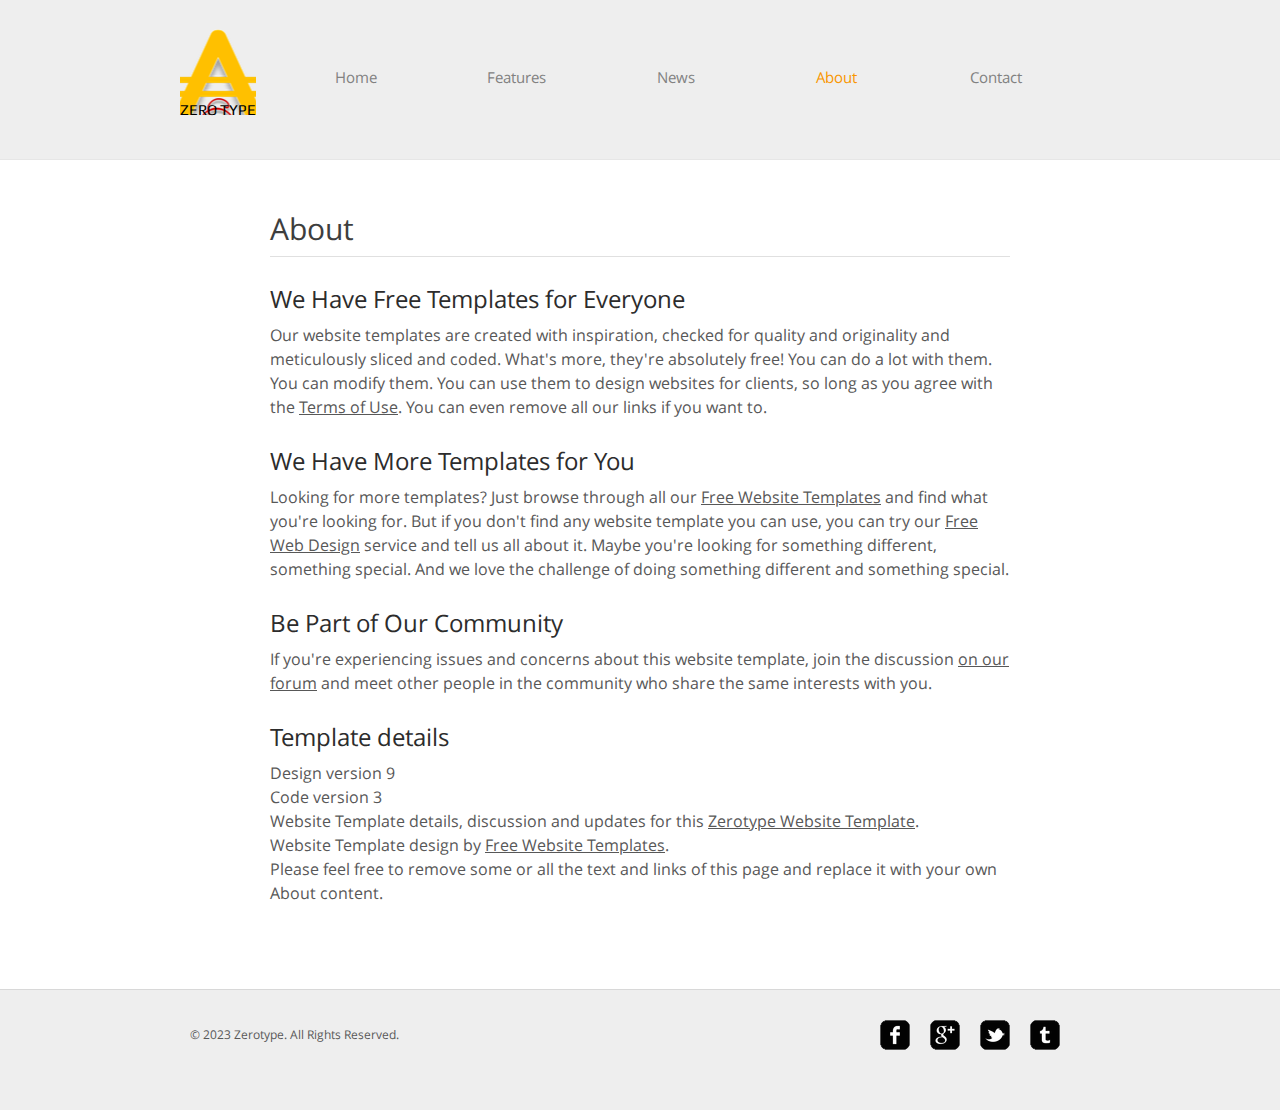
==== about.html @ af9ebb54 "New Template" ====
<!DOCTYPE HTML>
<!-- Website template by freewebsitetemplates.com -->
<html>
<head>
	<meta charset="UTF-8">
	<title>About - Zerotype Website Template</title>
	<link rel="stylesheet" href="css/style.css" type="text/css">
</head>
<body>
	<div id="header">
		<div>
			<div class="logo">
				<a href="index.html">Zero Type</a>
			</div>
			<ul id="navigation">
				<li>
					<a href="index.html">Home</a>
				</li>
				<li>
					<a href="features.html">Features</a>
				</li>
				<li>
					<a href="news.html">News</a>
				</li>
				<li class="active">
					<a href="about.html">About</a>
				</li>
				<li>
					<a href="contact.html">Contact</a>
				</li>
			</ul>
		</div>
	</div>
	<div id="contents">
		<div id="about">
			<h1>About</h1>
			<h2>We Have Free Templates for Everyone</h2>
			<p>
				Our website templates are created with inspiration, checked for quality and originality and meticulously sliced and coded. What's more, they're absolutely free! You can do a lot with them. You can modify them. You can use them to design websites for clients, so long as you agree with the <a href="http://www.freewebsitetemplates.com/about/terms/">Terms of Use</a>. You can even remove all our links if you want to.
			</p>
			<h2>We Have More Templates for You</h2>
			<p>
				Looking for more templates? Just browse through all our <a href="http://www.freewebsitetemplates.com/">Free Website Templates</a> and find what you're looking for. But if you don't find any website template you can use, you can try our <a href="http://www.freewebsitetemplates.com/freewebdesign/">Free Web Design</a> service and tell us all about it. Maybe you're looking for something different, something special. And we love the challenge of doing something different and something special.
			</p>
			<h2>Be Part of Our Community</h2>
			<p>
				If you're experiencing issues and concerns about this website template, join the discussion <a href="http://www.freewebsitetemplates.com/forums/">on our forum</a> and meet other people in the community who share the same interests with you.
			</p>
			<h2>Template details</h2>
			<p>
				Design version 9<br> Code version 3<br> Website Template details, discussion and updates for this <a href="http://www.freewebsitetemplates.com/discuss/zerotype/">Zerotype Website Template</a>.<br> Website Template design by <a href="http://www.freewebsitetemplates.com/">Free Website Templates</a>.<br> Please feel free to remove some or all the text and links of this page and replace it with your own About content.
			</p>
		</div>
	</div>
	<div id="footer">
		<div class="clearfix">
			<div id="connect">
				<a href="http://freewebsitetemplates.com/go/facebook/" target="_blank" class="facebook"></a><a href="http://freewebsitetemplates.com/go/googleplus/" target="_blank" class="googleplus"></a><a href="http://freewebsitetemplates.com/go/twitter/" target="_blank" class="twitter"></a><a href="http://www.freewebsitetemplates.com/misc/contact/" target="_blank" class="tumbler"></a>
			</div>
			<p>
				© 2023 Zerotype. All Rights Reserved.
			</p>
		</div>
	</div>
</body>
</html>
---- css/style.css ----
/* Website template by freewebsitetemplates.com */
@font-face {
	font-family: 'OpenSans';
	src: url('../fonts/OpenSans-Regular.eot');
	src: local('☺'), url('../fonts/OpenSans-Regular.woff') format('woff'), url('../fonts/OpenSans-Regular.ttf') format('truetype'), url('../fonts/OpenSans-Regular.svg') format('svg');
	font-weight: normal;
	font-style: normal;
}
@font-face {
	font-family: 'Play';
	src: url('../fonts/Play-Regular.eot');
	src: local('☺'), url('../fonts/Play-Regular.woff') format('woff'), url('../fonts/Play-Regular.ttf') format('truetype'), url('../fonts/Play-Regular.svg') format('svg');
	font-weight: normal;
	font-style: normal;
}
body {
	background-color: #fff;
	font-family: 'OpenSans';
	margin: 0;
}
img {
	border: 0;
}
.clearfix:after, #contents:after {
	clear:both;
	content:"";
	display:block;
	height:1%;
	line-height:0;
	visibility:hidden;
}
.btn {
	background: url(../images/bg-button.png) no-repeat;
	background-position: 0 -70px;
	color: #fff;
	display: inline-block;
	font: 24px/60px 'OpenSans';
	height: 60px;
	width: 230px;
	text-align: center;
	text-decoration: none;
	text-transform: uppercase;
}
.btn:hover {
	background-position: 0 0;
}
/*------------------------------ HEADER ------------------------------*/
#header {
	background-color: #eee;
	border-bottom: 1px solid #e6e6e6;
	padding: 27px 0;
}
#header > div, #footer > div {
	width: 920px;
	margin: 0 auto;
	padding: 0 20px;
}
/** Logo **/
#header .logo {
	float: left;
	margin-right: 20px;
}
#header .logo a {
	background: url(../images/logo1.png) no-repeat center top;
	color: #000;
	display: block;
	font: 15px/30px 'Play';
	height: 20px;
	width: 76px;
	padding-top: 68px;
	text-decoration: none;
	text-transform: uppercase;
}
/** Navigation **/
#navigation {
	display: inline-block;
	list-style: none;
	line-height: 100px;
	margin: 0;
	padding: 0;
}
#navigation ul {
	display: inline-block;
	list-style: none;
	margin: 0;
	padding: 0;
}
#navigation li {
	float: left;
	width: 160px;
	text-align: center;
}
#navigation li a {
	color: #818181;
	font-size: 15px;
	line-height: 30px;
	text-decoration: none;
}
#navigation li a:hover {
	color: #000;
}
#navigation li.active a {
	color: #f99600;
}
#adbox {
	background: url(../images/bg-adbox.jpg) repeat-x left top;
	height: 380px;
	padding: 60px 0;
}
#adbox > div {
	width: 800px;
	margin: 0 auto;
	padding: 0 80px;
}
#adbox > div img {
	float: right;
	margin-left: 60px;
}
#adbox h1, #adbox h2 {
	color: #2c2c2c;
	font-size: 60px;
	line-height: 60px;
	margin: 0;
	text-transform: uppercase;
}
#adbox h2 {
	font-size: 30px;
	line-height: 36px;
	text-transform: none;
}
#adbox p {
	font-size: 16px;
	line-height: 24px;
	margin: 0;
}
#adbox p span {
	display: block;
	font-size: 12px;
	width: 360px;
	padding: 24px 0;
	text-align: center;
}
#adbox p span b {
	font-weight: normal;
	display: block;
	width: 256px;
}
/*------------------------------ CONTENTS ------------------------------*/
#contents {
	min-height: 510px;
	width: 880px;
	margin: 0 auto;
	padding: 54px 40px;
}
h1 {
	color: #3e3e3e;
	font-size: 30px;
	font-weight: normal;
	line-height: 30px;
	margin: 0 0 30px;
}
h2 {
	color: #2c2c2c;
	font-size: 24px;
	font-weight: normal;
	line-height: 24px;
	margin: 0 0 12px;
}
p {
	color: #585858;
	font-size: 16px;
	line-height: 24px;
	margin: 0 0 30px;
}
p a {
	color: #585858;
}
#tagline h1 {
	margin-left: 20px;
}
#tagline > div {
	float: left;
	width: 400px;
	margin: 0 20px;
}
#contents .features {
	width: 810px;
	margin: 0 auto;
}
.features > div {
	display: inline-block;
	margin: 0 0 30px;
}
.features > div img {
	float: left;
	margin-right: 20px;
	margin-top: 36px;
}
.date {
	float: left;
	height: 78px;
	width: 70px;
	margin-right: 20px;
	border: 1px solid #d5d5d5;
	text-align: center;
}
.date p {
	margin: 12px 0 0;
}
.date p span {
	display: block;
	font-size: 30px;
	margin-bottom: 6px;
}
.author {
	color: #585858;
	display: block;
	font-size: 12px;
}
.more {
	background-color: #727272;
	color: #fff;
	display: inline-block;
	font-size: 14px;
	line-height: 30px;
	width: 100px;
	text-align: center;
	text-decoration: none;
}
.more:hover, .message input[type='submit']:hover {
	background-color: #f99600;
	color: #000;
}
/** main **/
.main {
	float: left;
	background: url(../images/divider.png) repeat-y right top;
	min-height: 100px;
	width: 620px;
	padding-right: 24px;
}
.main h1, .sidebar h1 {
	margin: 0 0 12px;
	position: relative;
	top: -18px;
}
.main h2 span {
	display: block;
	font-size: 12px;
}
/** sidebar **/
.sidebar {
	float: left;
	min-height: 848px;
	width: 216px;
	margin-left: 20px;
}
.sidebar ul, .news {
	list-style: none;
	margin: 0;
	padding: 0;
}
.news li {
	border-top: 1px solid #d5d5d5;
	padding: 24px 30px 0 100px;
	position: relative;
}
.news li .date {
	float: none;
	position: absolute;
	left: 0;
	top: 30px;
}
.news li > p span, .post > span {
	display: block;
	text-align: right;
}
.posts {
	border-top: 1px solid #d5d5d5;
}
.posts li {
	border-bottom: 1px solid #d5d5d5;
	padding: 24px 10px 0;
}
.posts li p {
	font-size: 14px;
}
.posts li .title {
	font-size: 16px;
	font-weight: normal;
	margin: 0 0 12px;
}
.posts li .title a {
	color: #2c2c2c;
	font-size: 16px;
	text-decoration: none;
}
.post {
	width: 785px;
	margin: 0 auto;
}
.post h1 {
	padding-top: 12px;
}
#about {
	width: 740px;
	margin: 0 auto;
}
#about h1, .section h1 {
	border-bottom: 1px solid #e0e0e0;
	padding-bottom: 12px;
}
.section {
	float: left;
	width: 390px;
	margin-right: 50px;
}
.section h1 {
	margin-bottom: 18px;
}
.message input[type='text'], .message textarea {
	color: #aeaeae;
	font-size: 13px;
	height: 33px;
	line-height: 33px;
	width: 380px;
	border: 1px solid #d5d5d5;
	margin: 0 0 6px;
	padding: 0 4px;
}
.message textarea {
	height: 175px;
	overflow: auto;
	resize: none;
}
.message input[type='submit'] {
	float: right;
	background-color: #818181;
	color: #d5d5d5;
	cursor: pointer;
	font: 13px/30px Arial, Helvetica, sans-serif;
	height: 30px;
	border: 0;
	margin: 0;
	padding: 0 10px;
}
.contact {
	background-color: #f8f8f8;
	width: 270px;
	padding: 124px 60px;
	text-align: center;
}
.contact p span {
	color: #2c2c2c;
	display: block;
	font-size: 30px;
	line-height: 36px;
	padding: 18px 0;
}
/*------------------------------ FOOTER ------------------------------*/
#footer {
	background-color: #eee;
	border-top: 1px solid #d8d8d8;
	padding: 30px 0;
}
#footer p {
	font-size: 12px;
	line-height: 30px;
	padding-left: 10px;
}
#connect {
	float: right;
	display: inline-block;
	margin-right: 30px;
}
#connect a {
	background: url(../images/icons.png) no-repeat;
	display: inline-block;
	height: 30px;
	width: 30px;
	margin: 0 10px;
}
#connect a.googleplus {
	background-position: 0 -40px;
}
#connect a.twitter {
	background-position: 0 -80px;
}
#connect a.tumbler {
	background-position: 0 -120px;
}
#connect a.facebook:hover {
	background-position: -40px 0;
}
#connect a.googleplus:hover {
	background-position: -40px -40px;
}
#connect a.twitter:hover {
	background-position: -40px -80px;
}
#connect a.tumbler:hover {
	background-position: -40px -120px;
}
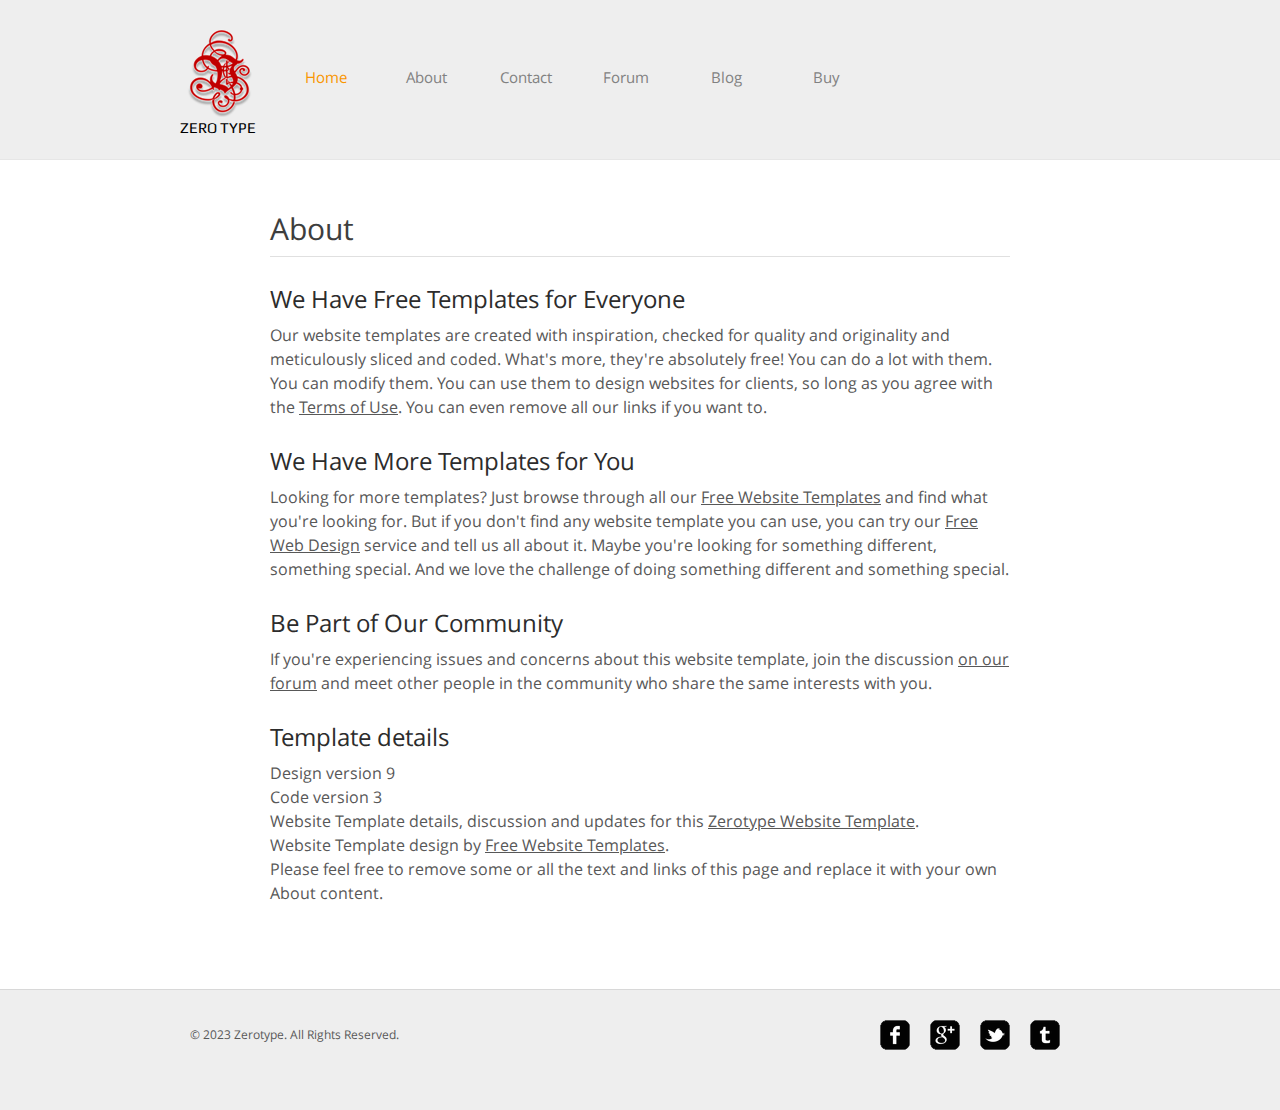
==== commit 50445da6: "New Template" ====
--- a/about.html
+++ b/about.html
@@ -13,20 +13,23 @@
 				<a href="index.html">Zero Type</a>
 			</div>
 			<ul id="navigation">
-				<li>
+				<li class="active">
 					<a href="index.html">Home</a>
 				</li>
 				<li>
-					<a href="features.html">Features</a>
-				</li>
-				<li>
-					<a href="news.html">News</a>
-				</li>
-				<li class="active">
 					<a href="about.html">About</a>
 				</li>
 				<li>
 					<a href="contact.html">Contact</a>
+				</li>
+				<li>
+					<a href="contact.html">Forum</a>
+				</li>
+				<li>
+					<a href="contact.html">Blog</a>
+				</li>
+				<li>
+					<a href="contact.html">Buy</a>
 				</li>
 			</ul>
 		</div>
--- a/css/style.css
+++ b/css/style.css
@@ -61,13 +61,13 @@
 	margin-right: 20px;
 }
 #header .logo a {
-	background: url(../images/logo1.png) no-repeat center top;
+	background: url(../images/word-vsm.png) no-repeat center top;
 	color: #000;
 	display: block;
 	font: 15px/30px 'Play';
 	height: 20px;
 	width: 76px;
-	padding-top: 68px;
+	padding-top: 86px;
 	text-decoration: none;
 	text-transform: uppercase;
 }
@@ -87,7 +87,7 @@
 }
 #navigation li {
 	float: left;
-	width: 160px;
+	width: 100px;
 	text-align: center;
 }
 #navigation li a {
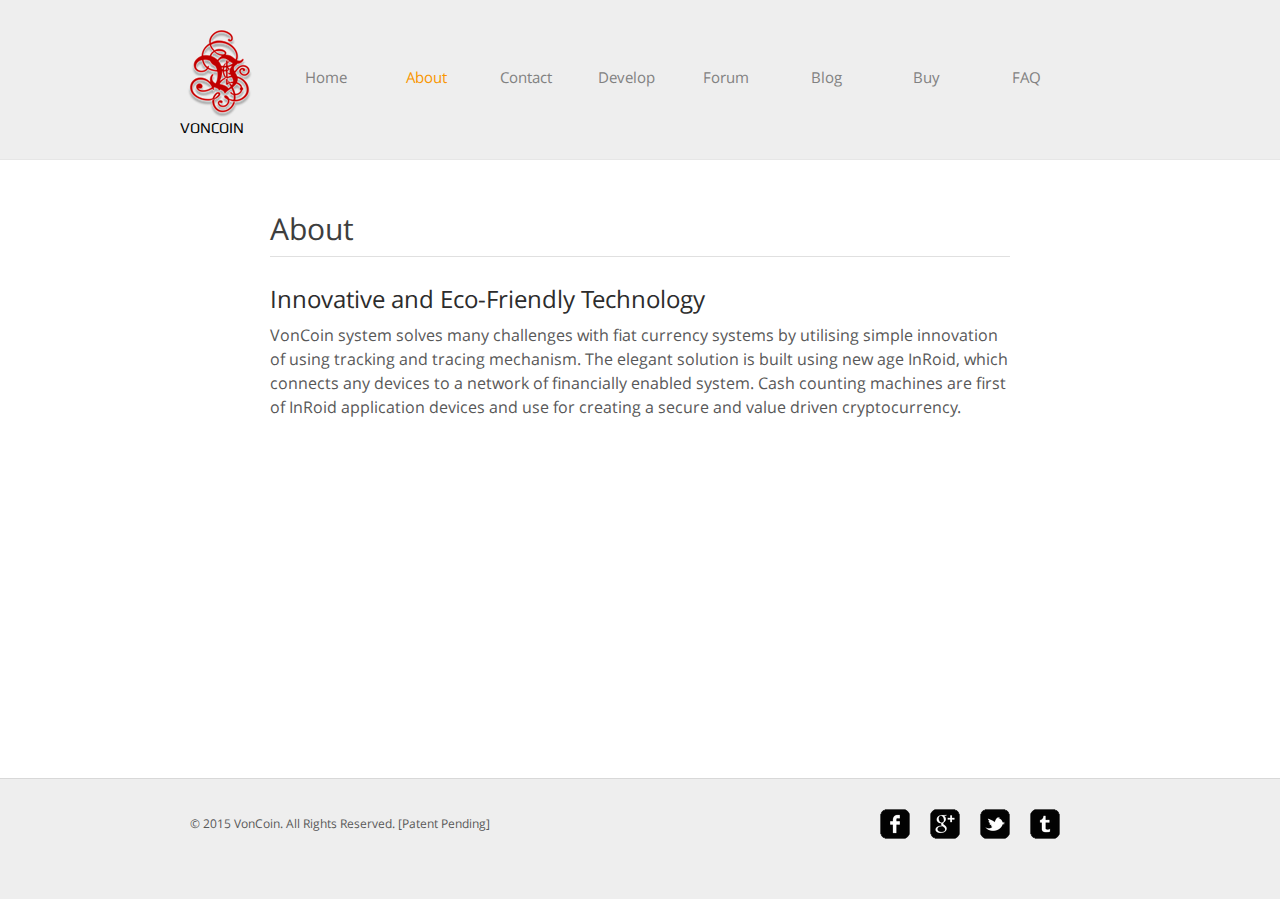
==== commit 0e417e0d: "CNAME to www Content" ====
--- a/about.html
+++ b/about.html
@@ -10,26 +10,32 @@
 	<div id="header">
 		<div>
 			<div class="logo">
-				<a href="index.html">Zero Type</a>
+				<a href="index.html">VonCoin</a>
 			</div>
 			<ul id="navigation">
-				<li class="active">
+				<li>
 					<a href="index.html">Home</a>
 				</li>
-				<li>
+				<li  class="active">
 					<a href="about.html">About</a>
 				</li>
 				<li>
 					<a href="contact.html">Contact</a>
 				</li>
 				<li>
-					<a href="contact.html">Forum</a>
+					<a href="https://github.com/voncoin/core">Develop</a>
 				</li>
 				<li>
-					<a href="contact.html">Blog</a>
+					<a href="http://forum.voncoin.com">Forum</a>
 				</li>
 				<li>
-					<a href="contact.html">Buy</a>
+					<a href="http://inroid.voncoin.com/blogs">Blog</a>
+				</li>
+				<li>
+					<a href="http://inroid.voncoin.com">Buy</a>
+				</li>
+				<li>
+					<a href="faq.html">FAQ</a>
 				</li>
 			</ul>
 		</div>
@@ -37,33 +43,33 @@
 	<div id="contents">
 		<div id="about">
 			<h1>About</h1>
-			<h2>We Have Free Templates for Everyone</h2>
-			<p>
-				Our website templates are created with inspiration, checked for quality and originality and meticulously sliced and coded. What's more, they're absolutely free! You can do a lot with them. You can modify them. You can use them to design websites for clients, so long as you agree with the <a href="http://www.freewebsitetemplates.com/about/terms/">Terms of Use</a>. You can even remove all our links if you want to.
+			<h2>Innovative and Eco-Friendly Technology</h2>
+			<p> VonCoin system solves many challenges with fiat currency systems by utilising simple innovation of using tracking and tracing mechanism. The elegant solution is built using new age InRoid, which connects any devices to a network of financially enabled system.
+				Cash counting machines are first of InRoid application devices and use for creating a secure and value driven cryptocurrency.	
+				  
 			</p>
-			<h2>We Have More Templates for You</h2>
-			<p>
-				Looking for more templates? Just browse through all our <a href="http://www.freewebsitetemplates.com/">Free Website Templates</a> and find what you're looking for. But if you don't find any website template you can use, you can try our <a href="http://www.freewebsitetemplates.com/freewebdesign/">Free Web Design</a> service and tell us all about it. Maybe you're looking for something different, something special. And we love the challenge of doing something different and something special.
-			</p>
-			<h2>Be Part of Our Community</h2>
-			<p>
-				If you're experiencing issues and concerns about this website template, join the discussion <a href="http://www.freewebsitetemplates.com/forums/">on our forum</a> and meet other people in the community who share the same interests with you.
-			</p>
-			<h2>Template details</h2>
-			<p>
-				Design version 9<br> Code version 3<br> Website Template details, discussion and updates for this <a href="http://www.freewebsitetemplates.com/discuss/zerotype/">Zerotype Website Template</a>.<br> Website Template design by <a href="http://www.freewebsitetemplates.com/">Free Website Templates</a>.<br> Please feel free to remove some or all the text and links of this page and replace it with your own About content.
-			</p>
+			
 		</div>
 	</div>
 	<div id="footer">
 		<div class="clearfix">
 			<div id="connect">
-				<a href="http://freewebsitetemplates.com/go/facebook/" target="_blank" class="facebook"></a><a href="http://freewebsitetemplates.com/go/googleplus/" target="_blank" class="googleplus"></a><a href="http://freewebsitetemplates.com/go/twitter/" target="_blank" class="twitter"></a><a href="http://www.freewebsitetemplates.com/misc/contact/" target="_blank" class="tumbler"></a>
+				<a href="https://www.facebook.com" target="_blank" class="facebook"></a><a href="http://googleplus/" target="_blank" class="googleplus"></a><a href="http://twitter.com/voncoin" target="_blank" class="twitter"></a><a href="http://www.inroid.voncoin.com/contact/" target="_blank" class="tumbler"></a>
 			</div>
 			<p>
-				© 2023 Zerotype. All Rights Reserved.
+				© 2015 VonCoin. All Rights Reserved. [Patent Pending]
 			</p>
 		</div>
 	</div>
 </body>
+<script>
+  (function(i,s,o,g,r,a,m){i['GoogleAnalyticsObject']=r;i[r]=i[r]||function(){
+  (i[r].q=i[r].q||[]).push(arguments)},i[r].l=1*new Date();a=s.createElement(o),
+  m=s.getElementsByTagName(o)[0];a.async=1;a.src=g;m.parentNode.insertBefore(a,m)
+  })(window,document,'script','//www.google-analytics.com/analytics.js','ga');
+
+  ga('create', 'UA-59118922-1', 'auto');
+  ga('send', 'pageview');
+
+</script>
 </html>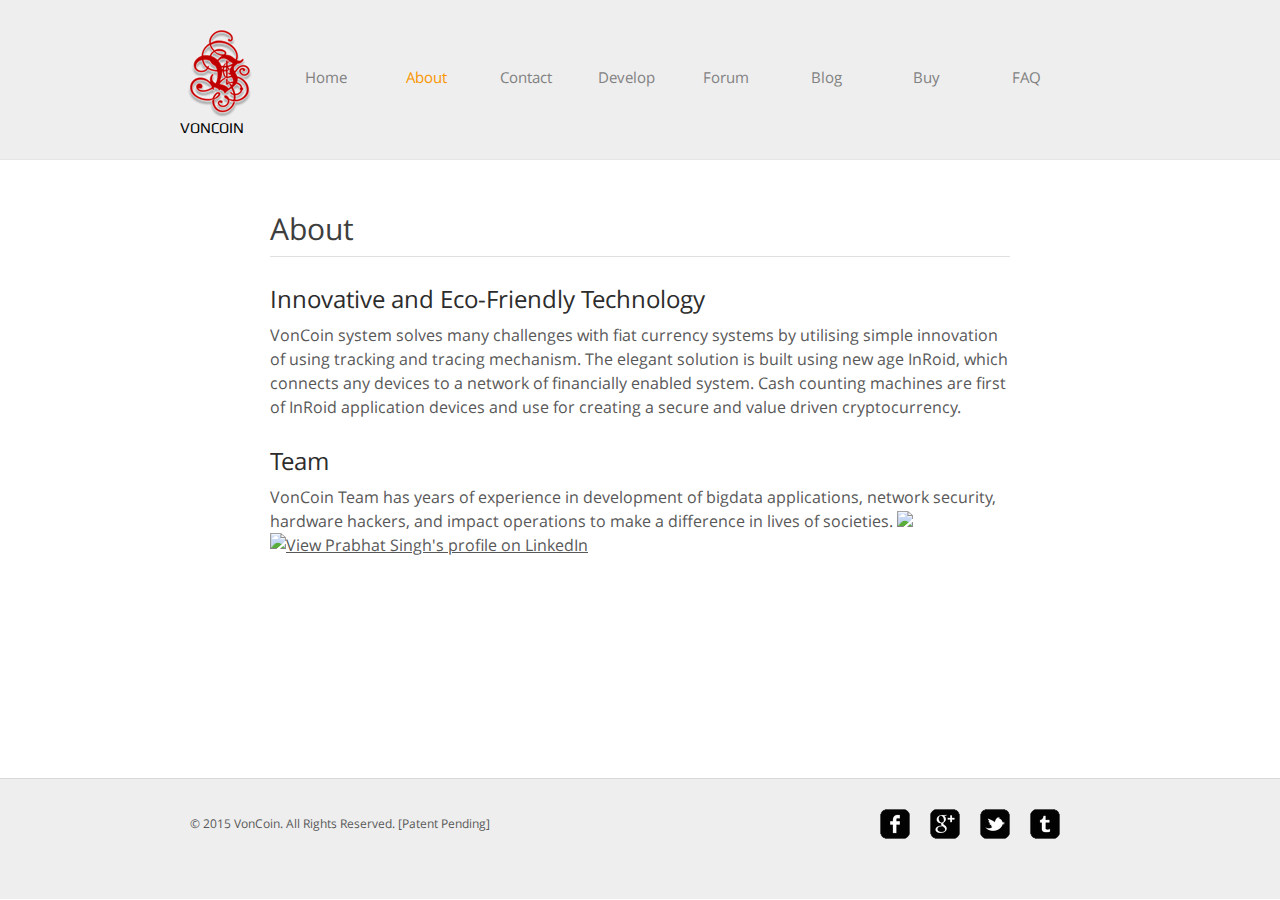
==== commit b8bf1164: "CNAME to www Content" ====
--- a/about.html
+++ b/about.html
@@ -48,6 +48,17 @@
 				Cash counting machines are first of InRoid application devices and use for creating a secure and value driven cryptocurrency.	
 				  
 			</p>
+			<h2>Team</h2>
+
+		<p>
+		VonCoin Team has years of experience in development of bigdata applications, network security, hardware hackers, and impact operations to make a difference in lives of societies.
+		<a href="http://in.linkedin.com/in/wisdomtruth"><img src="/Images/pkProfile.png"/></a>
+		<a href="http://in.linkedin.com/in/wisdomtruth">
+      
+          <img src="https://static.licdn.com/scds/common/u/img/webpromo/btn_viewmy_160x25.png" width="160" height="25" border="0" alt="View Prabhat Singh's profile on LinkedIn">
+        
+    </a>
+		</p>
 			
 		</div>
 	</div>
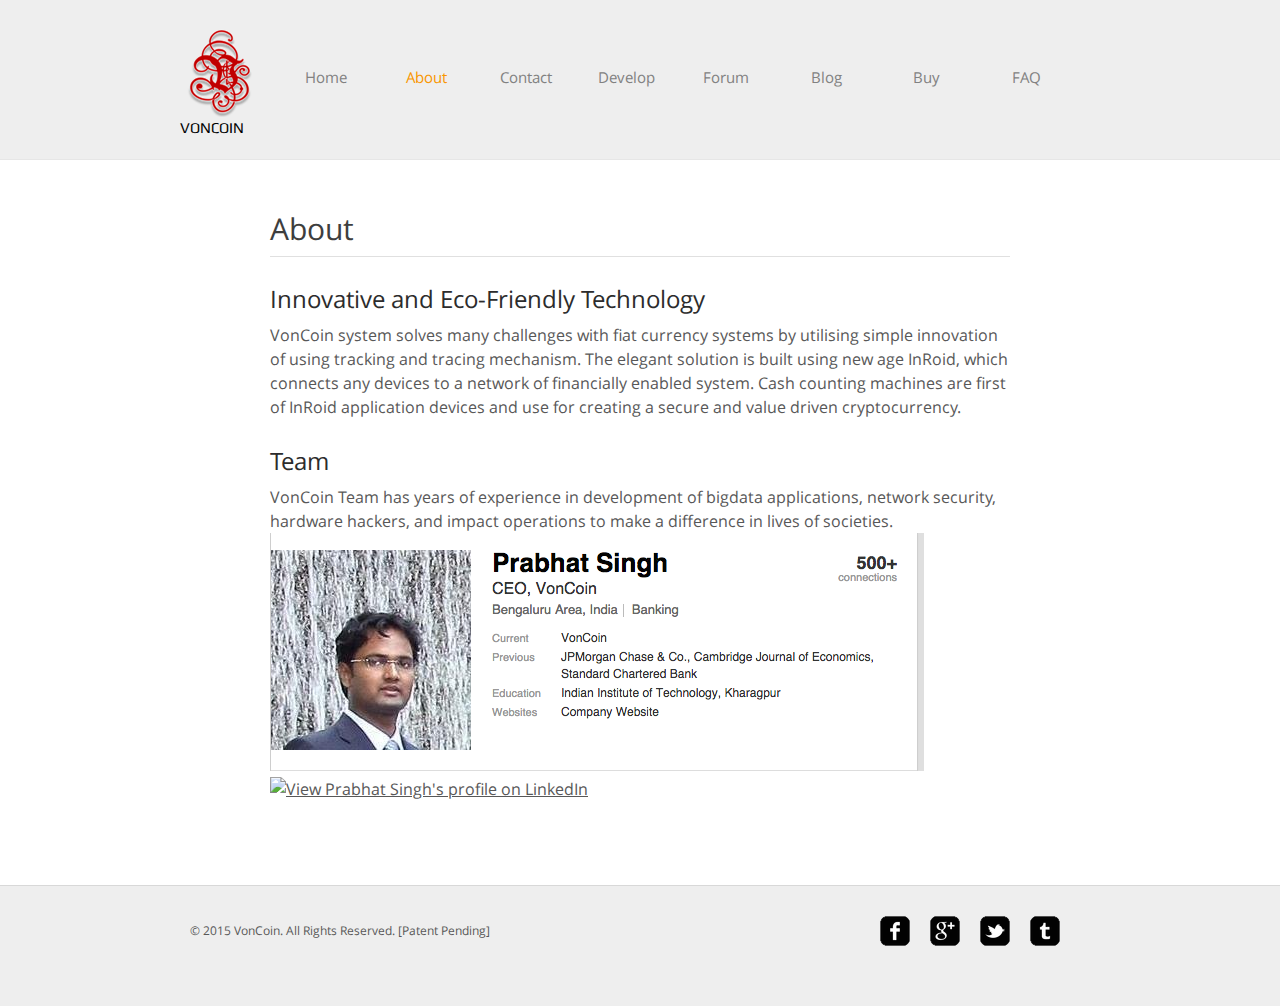
==== commit 91f4684e: "buttons" ====
--- a/about.html
+++ b/about.html
@@ -3,7 +3,7 @@
 <html>
 <head>
 	<meta charset="UTF-8">
-	<title>About - Zerotype Website Template</title>
+	<title>About Us </title>
 	<link rel="stylesheet" href="css/style.css" type="text/css">
 </head>
 <body>
@@ -29,7 +29,7 @@
 					<a href="http://forum.voncoin.com">Forum</a>
 				</li>
 				<li>
-					<a href="http://inroid.voncoin.com/blogs">Blog</a>
+					<a href="http://blog.voncoin.com">Blog</a>
 				</li>
 				<li>
 					<a href="http://inroid.voncoin.com">Buy</a>
@@ -52,7 +52,7 @@
 
 		<p>
 		VonCoin Team has years of experience in development of bigdata applications, network security, hardware hackers, and impact operations to make a difference in lives of societies.
-		<a href="http://in.linkedin.com/in/wisdomtruth"><img src="/Images/pkProfile.png"/></a>
+		<a href="http://in.linkedin.com/in/wisdomtruth"><img src="/images/pkProfile.png"/></a>
 		<a href="http://in.linkedin.com/in/wisdomtruth">
       
           <img src="https://static.licdn.com/scds/common/u/img/webpromo/btn_viewmy_160x25.png" width="160" height="25" border="0" alt="View Prabhat Singh's profile on LinkedIn">
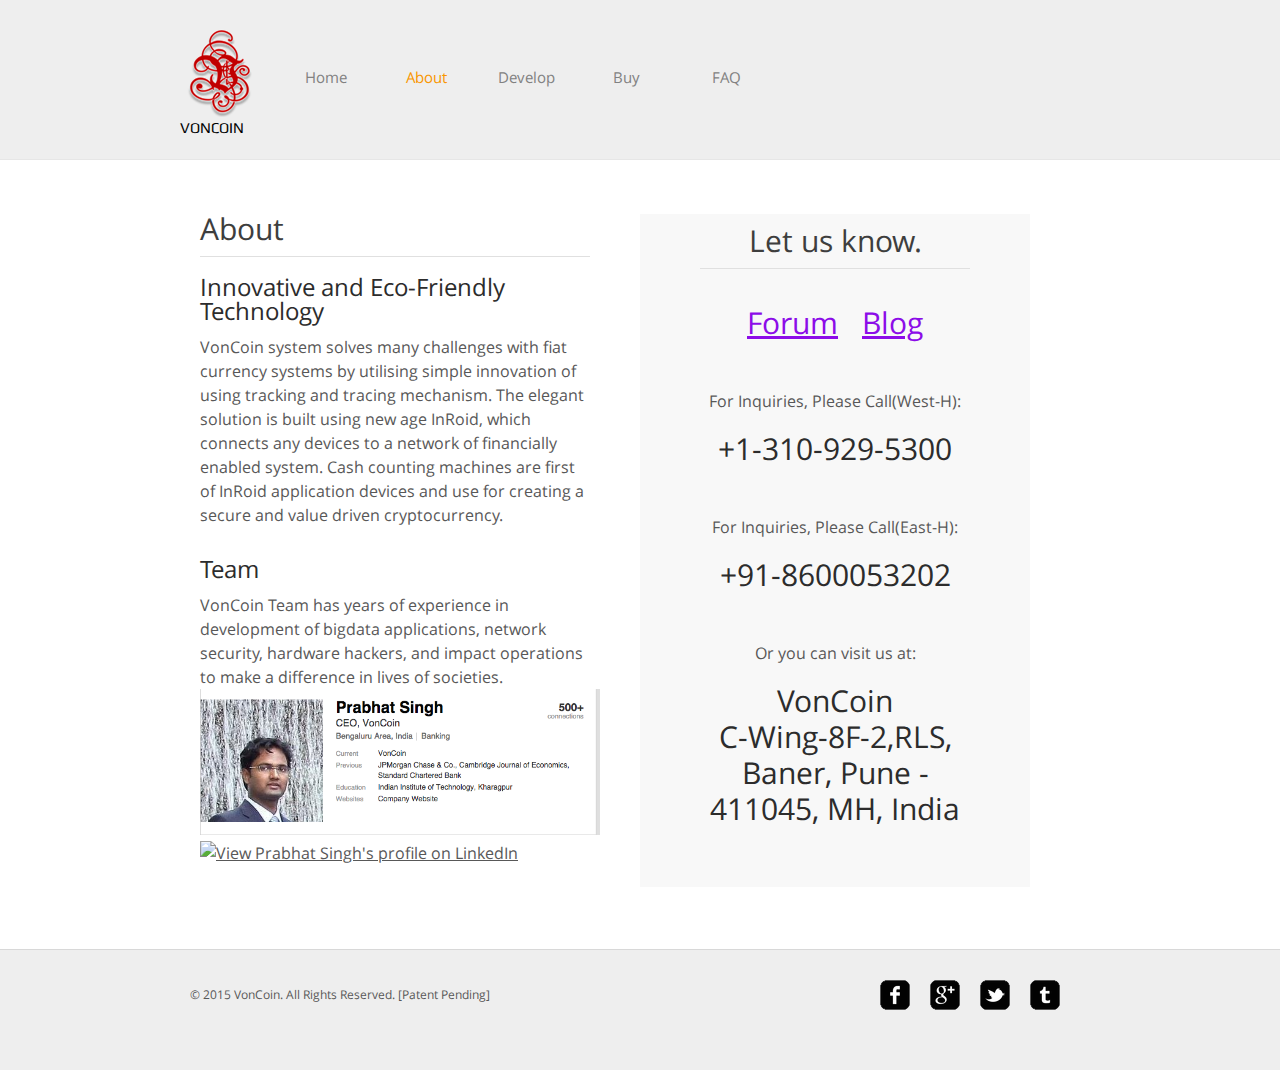
==== commit 54b243c6: "index" ====
--- a/about.html
+++ b/about.html
@@ -3,7 +3,7 @@
 <html>
 <head>
 	<meta charset="UTF-8">
-	<title>About Us </title>
+	<title>Contact </title>
 	<link rel="stylesheet" href="css/style.css" type="text/css">
 </head>
 <body>
@@ -20,16 +20,7 @@
 					<a href="about.html">About</a>
 				</li>
 				<li>
-					<a href="contact.html">Contact</a>
-				</li>
-				<li>
 					<a href="https://github.com/voncoin/core">Develop</a>
-				</li>
-				<li>
-					<a href="http://forum.voncoin.com">Forum</a>
-				</li>
-				<li>
-					<a href="http://blog.voncoin.com">Blog</a>
 				</li>
 				<li>
 					<a href="http://inroid.voncoin.com">Buy</a>
@@ -41,7 +32,8 @@
 		</div>
 	</div>
 	<div id="contents">
-		<div id="about">
+		<div class="section">
+			<div id="">
 			<h1>About</h1>
 			<h2>Innovative and Eco-Friendly Technology</h2>
 			<p> VonCoin system solves many challenges with fiat currency systems by utilising simple innovation of using tracking and tracing mechanism. The elegant solution is built using new age InRoid, which connects any devices to a network of financially enabled system.
@@ -52,7 +44,7 @@
 
 		<p>
 		VonCoin Team has years of experience in development of bigdata applications, network security, hardware hackers, and impact operations to make a difference in lives of societies.
-		<a href="http://in.linkedin.com/in/wisdomtruth"><img src="/images/pkProfile.png"/></a>
+		<a href="http://in.linkedin.com/in/wisdomtruth"><img width="400" src="/images/pkProfile.png"/></a>
 		<a href="http://in.linkedin.com/in/wisdomtruth">
       
           <img src="https://static.licdn.com/scds/common/u/img/webpromo/btn_viewmy_160x25.png" width="160" height="25" border="0" alt="View Prabhat Singh's profile on LinkedIn">
@@ -60,6 +52,21 @@
     </a>
 		</p>
 			
+		</div>
+		</div>
+		<div class="section contact">
+			<h1>Let us know.</h1>
+			<p><span><a href="http://forum.voncoin.com">Forum</a> &nbsp; <a href="http://blog.voncoin.com">Blog</a> </span></p>
+			
+			<p>
+				For Inquiries, Please Call(West-H): <span>+1-310-929-5300</span>
+			</p>
+			<p>
+				For Inquiries, Please Call(East-H): <span>+91-8600053202</span>
+			</p>
+			<p>
+				Or you can visit us at: <span>VonCoin<br> C-Wing-8F-2,RLS, Baner, Pune - 411045, MH, India</span>
+			</p>
 		</div>
 	</div>
 	<div id="footer">
--- a/css/style.css
+++ b/css/style.css
@@ -43,6 +43,8 @@
 }
 .btn:hover {
 	background-position: 0 0;
+	background-color: #7573E8;
+	color: #7573E8;
 }
 /*------------------------------ HEADER ------------------------------*/
 #header {
@@ -347,7 +349,7 @@
 .contact {
 	background-color: #f8f8f8;
 	width: 270px;
-	padding: 124px 60px;
+	padding: 12px 60px;
 	text-align: center;
 }
 .contact p span {
@@ -356,6 +358,9 @@
 	font-size: 30px;
 	line-height: 36px;
 	padding: 18px 0;
+}
+.contact p span a{
+	color: #8C0CE8;
 }
 /*------------------------------ FOOTER ------------------------------*/
 #footer {
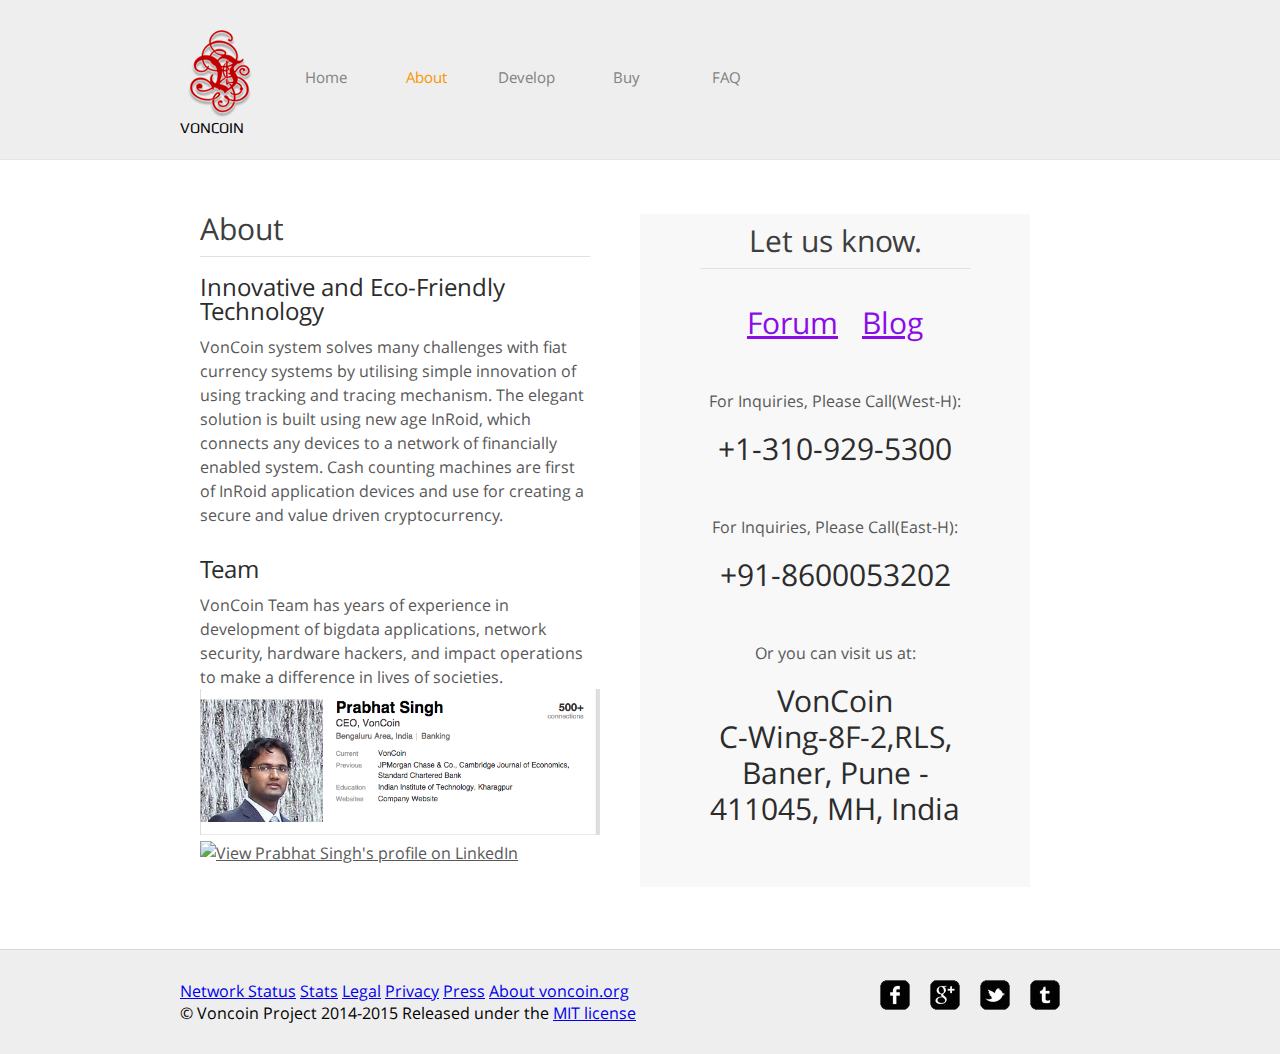
==== commit d104ed90: "footers" ====
--- a/about.html
+++ b/about.html
@@ -71,13 +71,22 @@
 	</div>
 	<div id="footer">
 		<div class="clearfix">
-			<div id="connect">
-				<a href="https://www.facebook.com" target="_blank" class="facebook"></a><a href="http://googleplus/" target="_blank" class="googleplus"></a><a href="http://twitter.com/voncoin" target="_blank" class="twitter"></a><a href="http://www.inroid.voncoin.com/contact/" target="_blank" class="tumbler"></a>
-			</div>
-			<p>
-				© 2015 VonCoin. All Rights Reserved. [Patent Pending]
-			</p>
-		</div>
+      <div id="connect">
+        <a href="https://www.facebook.com" target="_blank" class="facebook"></a><a href="http://googleplus/" target="_blank" class="googleplus"></a><a href="http://twitter.com/voncoin" target="_blank" class="twitter"></a><a href="http://www.inroid.voncoin.com/contact/" target="_blank" class="tumbler"></a>
+      </div>
+      <div class="footermenu">
+    <a href="#/en/alerts" class="statusmenu">Network Status</a>
+    <a href="#/stats/">Stats</a>
+    <a href="#/en/legal">Legal</a>
+    
+    <a href="/en/privacy">Privacy</a>
+    
+    <a href="/en/press">Press</a>
+    <a href="/en/about-us">About voncoin.org</a>
+    </div>
+    
+    <div class="footerlicense">© Voncoin Project 2014-2015 Released under the <a href="http://opensource.org/licenses/mit-license.php" target="_blank">MIT license</a></div>
+    </div>
 	</div>
 </body>
 <script>
--- a/css/style.css
+++ b/css/style.css
@@ -154,6 +154,8 @@
 	margin: 0 auto;
 	padding: 54px 40px;
 }
+
+
 h1 {
 	color: #3e3e3e;
 	font-size: 30px;
@@ -362,6 +364,10 @@
 .contact p span a{
 	color: #8C0CE8;
 }
+
+#contents .index a{
+display: block;
+}
 /*------------------------------ FOOTER ------------------------------*/
 #footer {
 	background-color: #eee;
